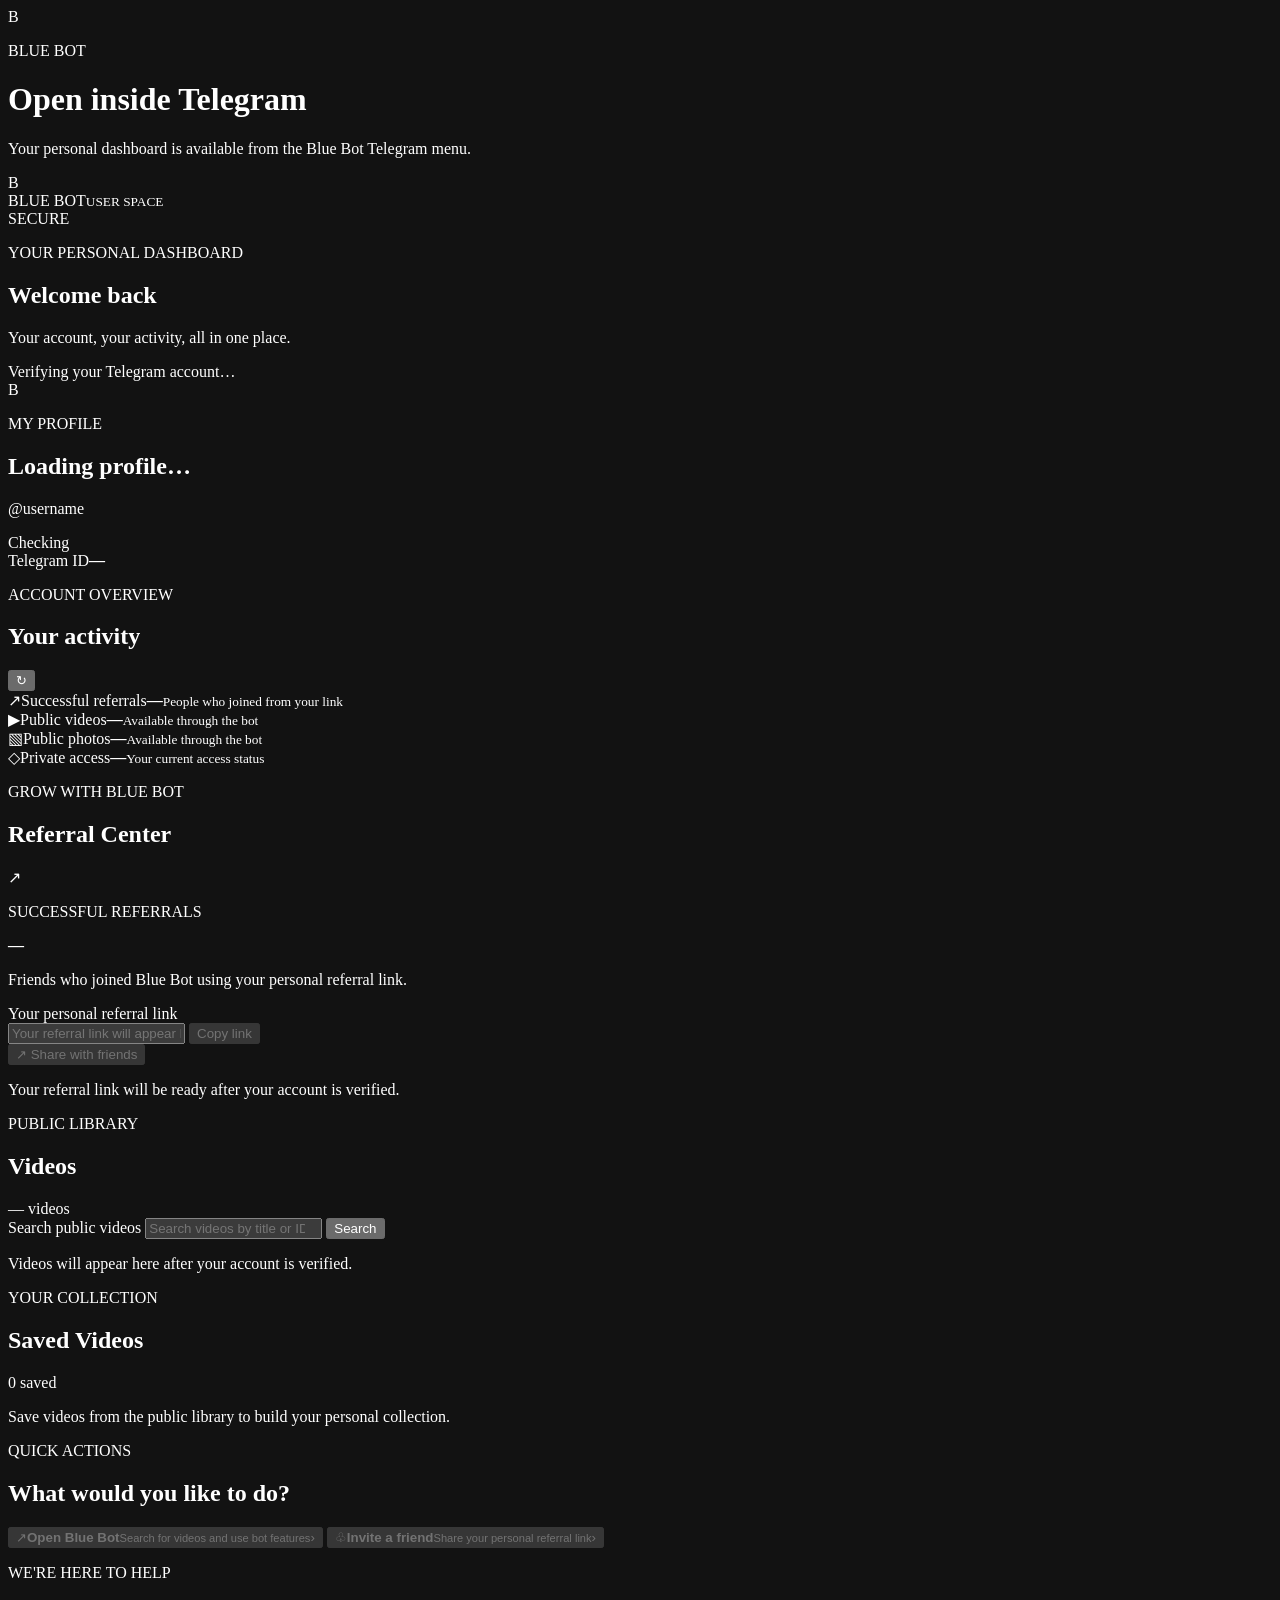
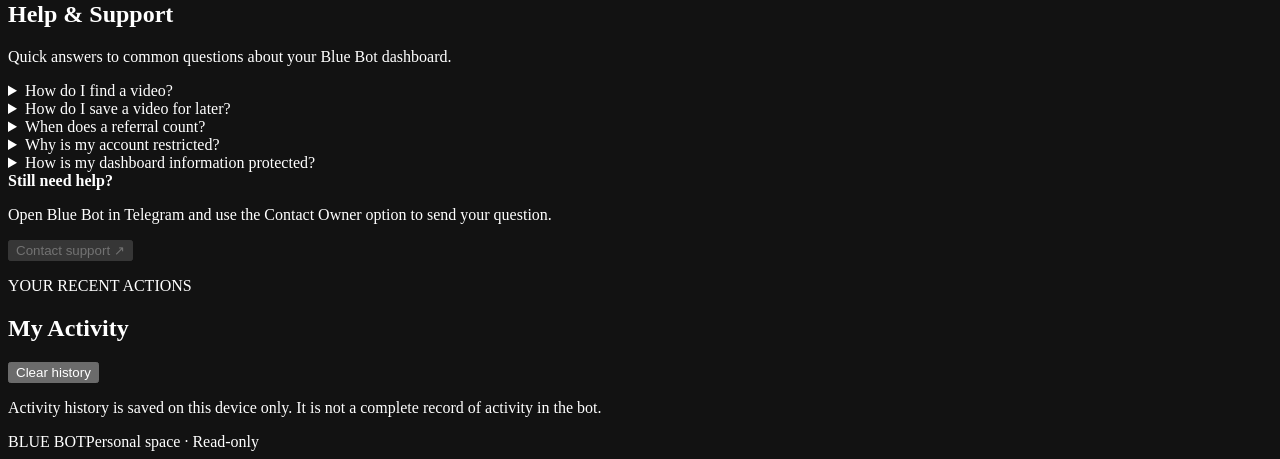
==== user_app/index.html @ 17bb6da8 "Add My Activity panel to User Dashboard" ====
<!doctype html>
<html lang="en">
<head>
  <meta charset="utf-8">
  <meta name="viewport" content="width=device-width,initial-scale=1,maximum-scale=1,viewport-fit=cover">
  <meta name="color-scheme" content="dark">
  <meta name="theme-color" content="#080d1a">
  <title>Blue Bot — User Dashboard</title>
  <link rel="stylesheet" href="/app/styles.css">
  <script src="https://telegram.org/js/telegram-web-app.js"></script>
  <script src="/app/app.js" defer></script>
</head>
<body>
  <main id="browser-blocked" class="browser-blocked">
    <div class="brand-mark">B</div>
    <p class="eyebrow">BLUE BOT</p>
    <h1>Open inside Telegram</h1>
    <p>Your personal dashboard is available from the Blue Bot Telegram menu.</p>
  </main>
  <main class="app-shell">
    <header class="app-header">
      <div class="brand-mark">B</div>
      <div class="brand-copy"><span>BLUE BOT</span><small>USER SPACE</small></div>
      <span class="secure-pill"><i></i> SECURE</span>
    </header>

    <section class="welcome">
      <p class="eyebrow">YOUR PERSONAL DASHBOARD</p>
      <h1 id="greeting">Welcome back</h1>
      <p class="subheading">Your account, your activity, all in one place.</p>
    </section>

    <section id="notice" class="notice" role="status" aria-live="polite">Verifying your Telegram account…</section>

    <section class="profile-card">
      <div class="avatar" id="avatar">B</div>
      <div class="profile-copy">
        <p class="eyebrow">MY PROFILE</p>
        <h2 id="profile-name">Loading profile…</h2>
        <p id="profile-username" class="muted">@username</p>
      </div>
      <span id="account-status" class="status-pill">Checking</span>
      <div class="profile-id"><span>Telegram ID</span><strong id="profile-id">—</strong></div>
    </section>

    <section class="section-heading">
      <div><p class="eyebrow">ACCOUNT OVERVIEW</p><h2>Your activity</h2></div>
      <button id="refresh-button" class="refresh-button" type="button" aria-label="Refresh dashboard">↻</button>
    </section>
    <section class="metric-grid" aria-label="Your account metrics">
      <article class="metric-card"><span class="metric-icon">↗</span><span class="metric-label">Successful referrals</span><strong id="metric-shares">—</strong><small>People who joined from your link</small></article>
      <article class="metric-card"><span class="metric-icon">▶</span><span class="metric-label">Public videos</span><strong id="metric-videos">—</strong><small>Available through the bot</small></article>
      <article class="metric-card"><span class="metric-icon">▧</span><span class="metric-label">Public photos</span><strong id="metric-photos">—</strong><small>Available through the bot</small></article>
      <article class="metric-card"><span class="metric-icon">◇</span><span class="metric-label">Private access</span><strong id="metric-private">—</strong><small>Your current access status</small></article>
    </section>

    <section class="section-heading lower-heading" id="referral-heading">
      <div><p class="eyebrow">GROW WITH BLUE BOT</p><h2>Referral Center</h2></div>
    </section>
    <section class="referral-panel" aria-labelledby="referral-heading">
      <div class="referral-summary">
        <span class="referral-icon" aria-hidden="true">↗</span>
        <div>
          <p class="eyebrow">SUCCESSFUL REFERRALS</p>
          <strong id="referral-success-count">—</strong>
          <p class="referral-description">Friends who joined Blue Bot using your personal referral link.</p>
        </div>
      </div>
      <label class="referral-link-label" for="referral-link">Your personal referral link</label>
      <div class="referral-link-row">
        <input id="referral-link" type="text" readonly spellcheck="false" autocomplete="off" placeholder="Your referral link will appear here">
        <button id="copy-referral-link" class="referral-button" type="button" disabled>Copy link</button>
      </div>
      <button id="share-referral-link" class="referral-share-button" type="button" disabled>
        <span aria-hidden="true">↗</span> Share with friends
      </button>
      <p id="referral-notice" class="referral-notice" role="status" aria-live="polite">Your referral link will be ready after your account is verified.</p>
    </section>

    <section class="section-heading lower-heading" id="video-library-heading">
      <div><p class="eyebrow">PUBLIC LIBRARY</p><h2>Videos</h2></div>
      <span id="video-total" class="library-count">— videos</span>
    </section>
    <section class="video-library" aria-labelledby="video-library-heading">
      <form id="video-search-form" class="video-search" role="search">
        <label class="visually-hidden" for="video-search">Search public videos</label>
        <input id="video-search" name="query" type="search" maxlength="80" placeholder="Search videos by title or ID…" autocomplete="off">
        <button id="video-search-button" type="submit">Search</button>
      </form>
      <p id="video-notice" class="video-notice" role="status" aria-live="polite">Videos will appear here after your account is verified.</p>
      <div id="video-grid" class="video-grid" aria-label="Public videos"></div>
      <nav id="video-pagination" class="video-pagination" aria-label="Video pages" hidden>
        <button id="video-previous" type="button" disabled>← Previous</button>
        <span id="video-page-label">Page 1 of 1</span>
        <button id="video-next" type="button" disabled>Next →</button>
      </nav>
    </section>

    <section class="section-heading lower-heading" id="saved-videos-heading">
      <div><p class="eyebrow">YOUR COLLECTION</p><h2>Saved Videos</h2></div>
      <span id="saved-video-count" class="library-count">0 saved</span>
    </section>
    <section class="saved-videos-library" aria-labelledby="saved-videos-heading">
      <p id="saved-video-notice" class="video-notice" role="status" aria-live="polite">Save videos from the public library to build your personal collection.</p>
      <div id="saved-video-grid" class="video-grid" aria-label="Your saved videos"></div>
    </section>

    <section class="section-heading lower-heading">
      <div><p class="eyebrow">QUICK ACTIONS</p><h2>What would you like to do?</h2></div>
    </section>
    <section class="action-list">
      <button id="open-bot" class="action-item primary-action" type="button" disabled>
        <span class="action-icon">↗</span><span><strong>Open Blue Bot</strong><small>Search for videos and use bot features</small></span><span class="action-arrow">›</span>
      </button>
      <button id="share-bot" class="action-item" type="button" disabled>
        <span class="action-icon">♧</span><span><strong>Invite a friend</strong><small>Share your personal referral link</small></span><span class="action-arrow">›</span>
      </button>
    </section>

    <section class="section-heading lower-heading" id="help-center-heading">
      <div><p class="eyebrow">WE'RE HERE TO HELP</p><h2>Help &amp; Support</h2></div>
    </section>
    <section class="help-center" aria-labelledby="help-center-heading">
      <p class="help-intro">Quick answers to common questions about your Blue Bot dashboard.</p>
      <div class="help-faq">
        <details>
          <summary>How do I find a video?</summary>
          <p>Use the Public Library search to look up a video by its title or ID, then choose <strong>Watch in Telegram</strong>.</p>
        </details>
        <details>
          <summary>How do I save a video for later?</summary>
          <p>Choose <strong>Save video</strong> on a public video card. Your Saved Videos collection is private to your account and can hold up to 100 videos.</p>
        </details>
        <details>
          <summary>When does a referral count?</summary>
          <p>Blue Bot counts a referral when a new user starts the bot through your personal referral link. Opening your own link or an existing user's account does not create a new referral.</p>
        </details>
        <details>
          <summary>Why is my account restricted?</summary>
          <p>If your account is marked as restricted, some bot features may be unavailable. Contact the bot owner if you believe this is a mistake.</p>
        </details>
        <details>
          <summary>How is my dashboard information protected?</summary>
          <p>The dashboard verifies your Telegram Mini App session with the server and shows information for your own account. Saved video IDs are stored on your account record.</p>
        </details>
      </div>
      <div class="support-contact">
        <div>
          <strong>Still need help?</strong>
          <p>Open Blue Bot in Telegram and use the Contact Owner option to send your question.</p>
        </div>
        <button id="open-support" type="button" disabled>Contact support <span aria-hidden="true">↗</span></button>
      </div>
    </section>

    <section class="section-heading lower-heading" id="activity-heading">
      <div><p class="eyebrow">YOUR RECENT ACTIONS</p><h2>My Activity</h2></div>
      <button id="clear-activity" class="clear-activity-button" type="button">Clear history</button>
    </section>
    <section class="activity-panel" aria-labelledby="activity-heading">
      <p id="activity-notice" class="activity-notice" role="status" aria-live="polite">Activity history is saved on this device only. It is not a complete record of activity in the bot.</p>
      <ol id="activity-list" class="activity-list" aria-label="Recent dashboard activity"></ol>
    </section>

    <footer><span>BLUE BOT</span><span>Personal space · Read-only</span></footer>
  </main>
</body>
</html>
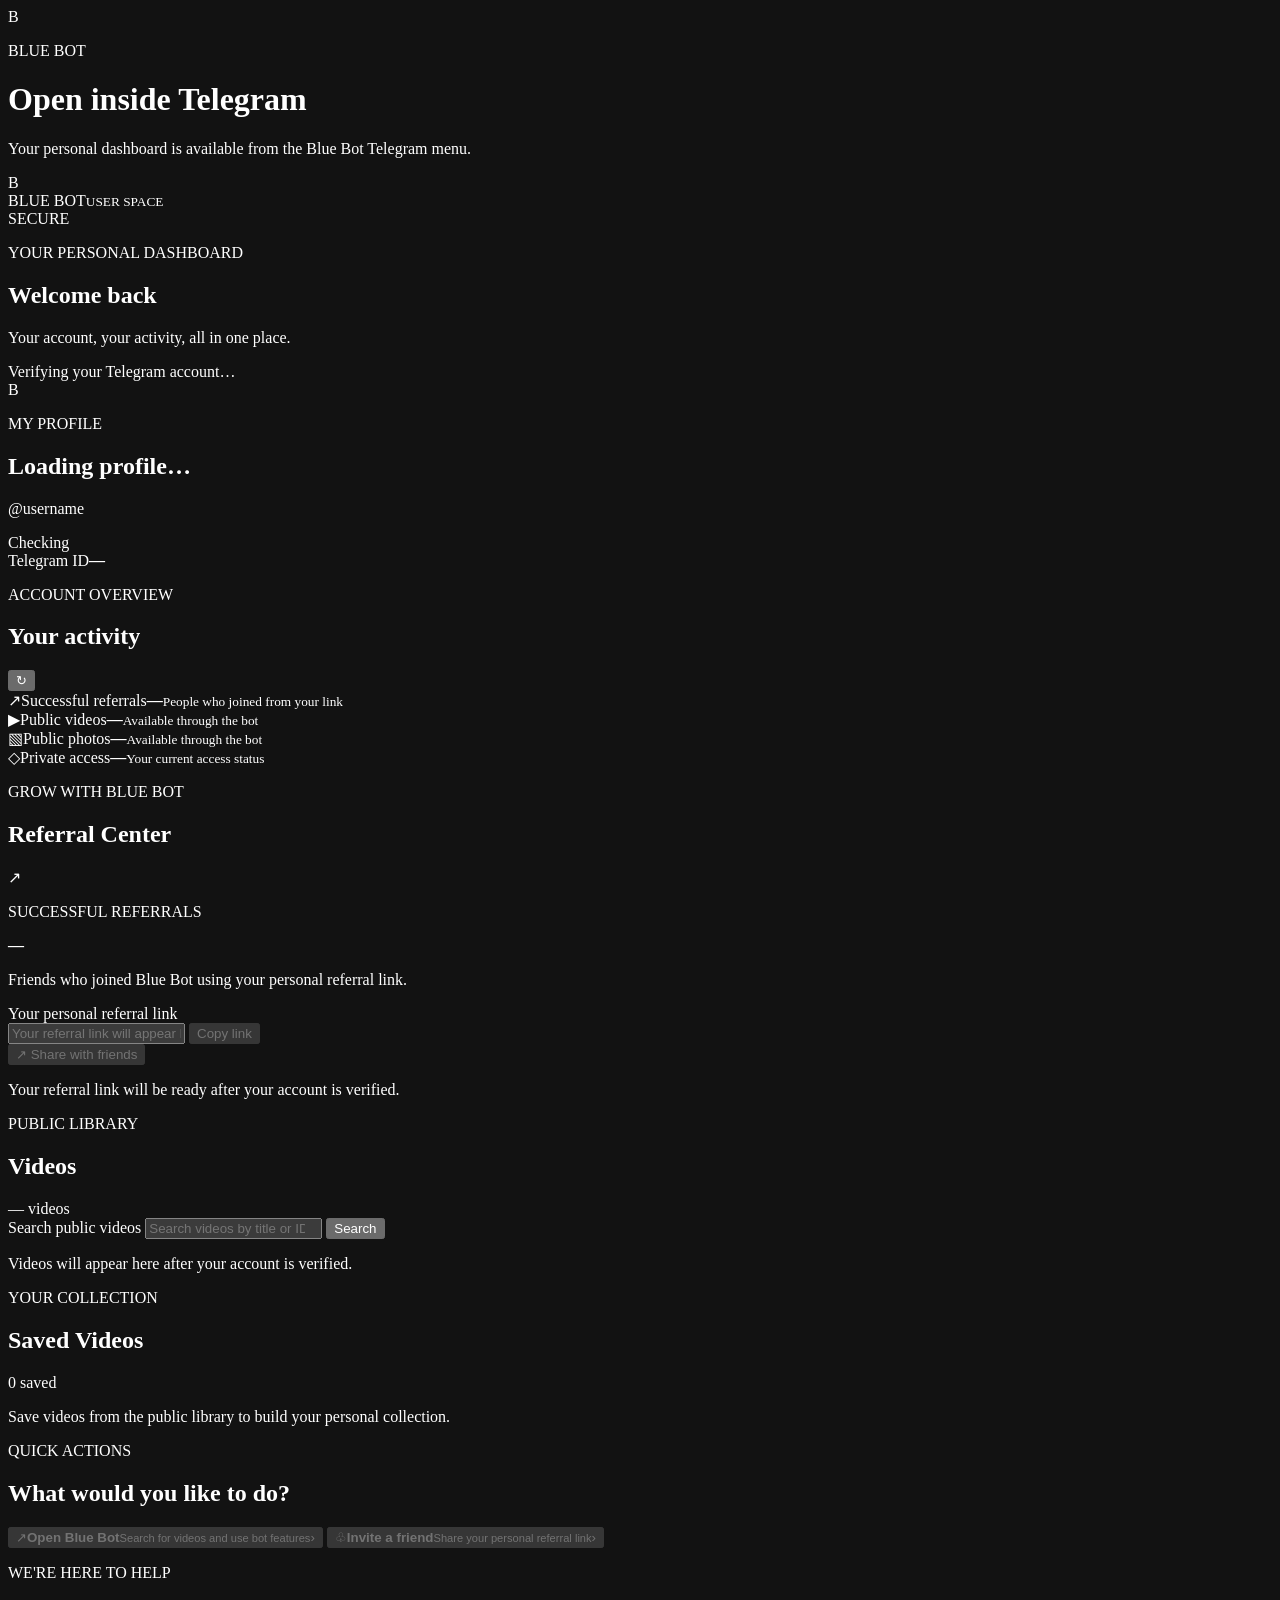
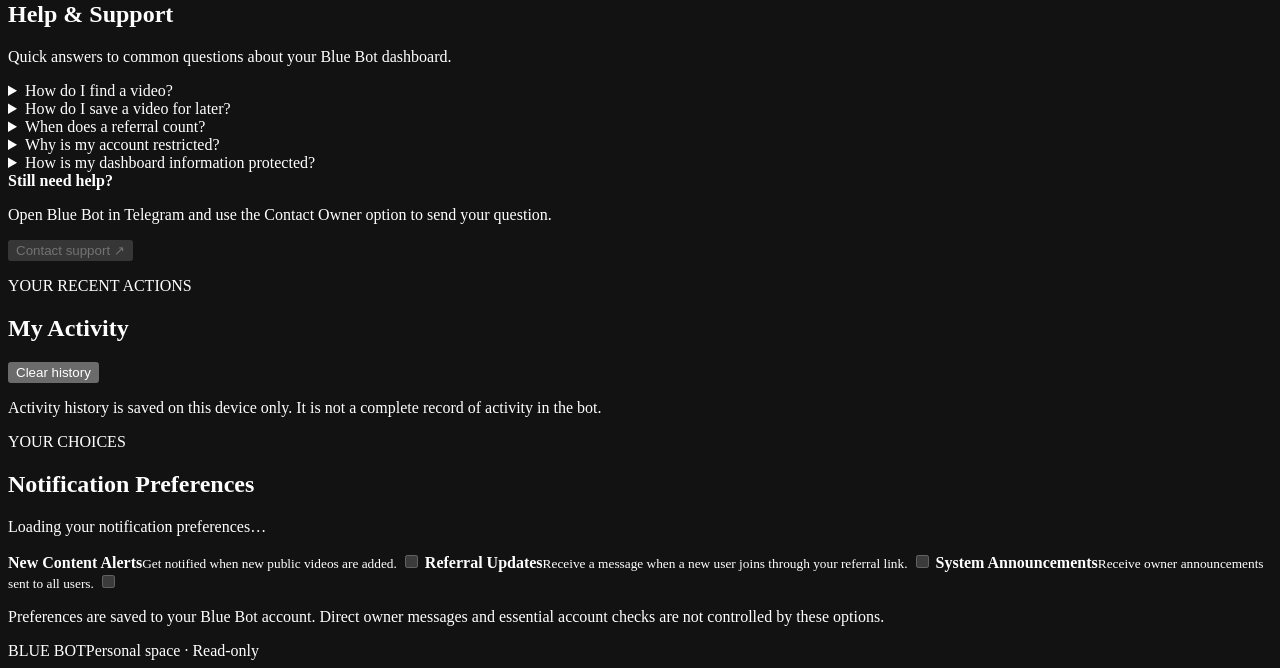
==== commit d8f16a4b: "Add Notification Preferences controls" ====
--- a/user_app/index.html
+++ b/user_app/index.html
@@ -162,6 +162,26 @@
       <ol id="activity-list" class="activity-list" aria-label="Recent dashboard activity"></ol>
     </section>
 
+    <section class="section-heading lower-heading" id="notification-preferences-heading">
+      <div><p class="eyebrow">YOUR CHOICES</p><h2>Notification Preferences</h2></div>
+    </section>
+    <section class="notification-panel" aria-labelledby="notification-preferences-heading">
+      <p id="notification-notice" class="notification-notice" role="status" aria-live="polite">Loading your notification preferences…</p>
+      <label class="notification-option" for="pref-new-content">
+        <span><strong>New Content Alerts</strong><small>Get notified when new public videos are added.</small></span>
+        <input id="pref-new-content" type="checkbox" disabled>
+      </label>
+      <label class="notification-option" for="pref-referral-updates">
+        <span><strong>Referral Updates</strong><small>Receive a message when a new user joins through your referral link.</small></span>
+        <input id="pref-referral-updates" type="checkbox" disabled>
+      </label>
+      <label class="notification-option" for="pref-system-updates">
+        <span><strong>System Announcements</strong><small>Receive owner announcements sent to all users.</small></span>
+        <input id="pref-system-updates" type="checkbox" disabled>
+      </label>
+      <p class="notification-footnote">Preferences are saved to your Blue Bot account. Direct owner messages and essential account checks are not controlled by these options.</p>
+    </section>
+
     <footer><span>BLUE BOT</span><span>Personal space · Read-only</span></footer>
   </main>
 </body>
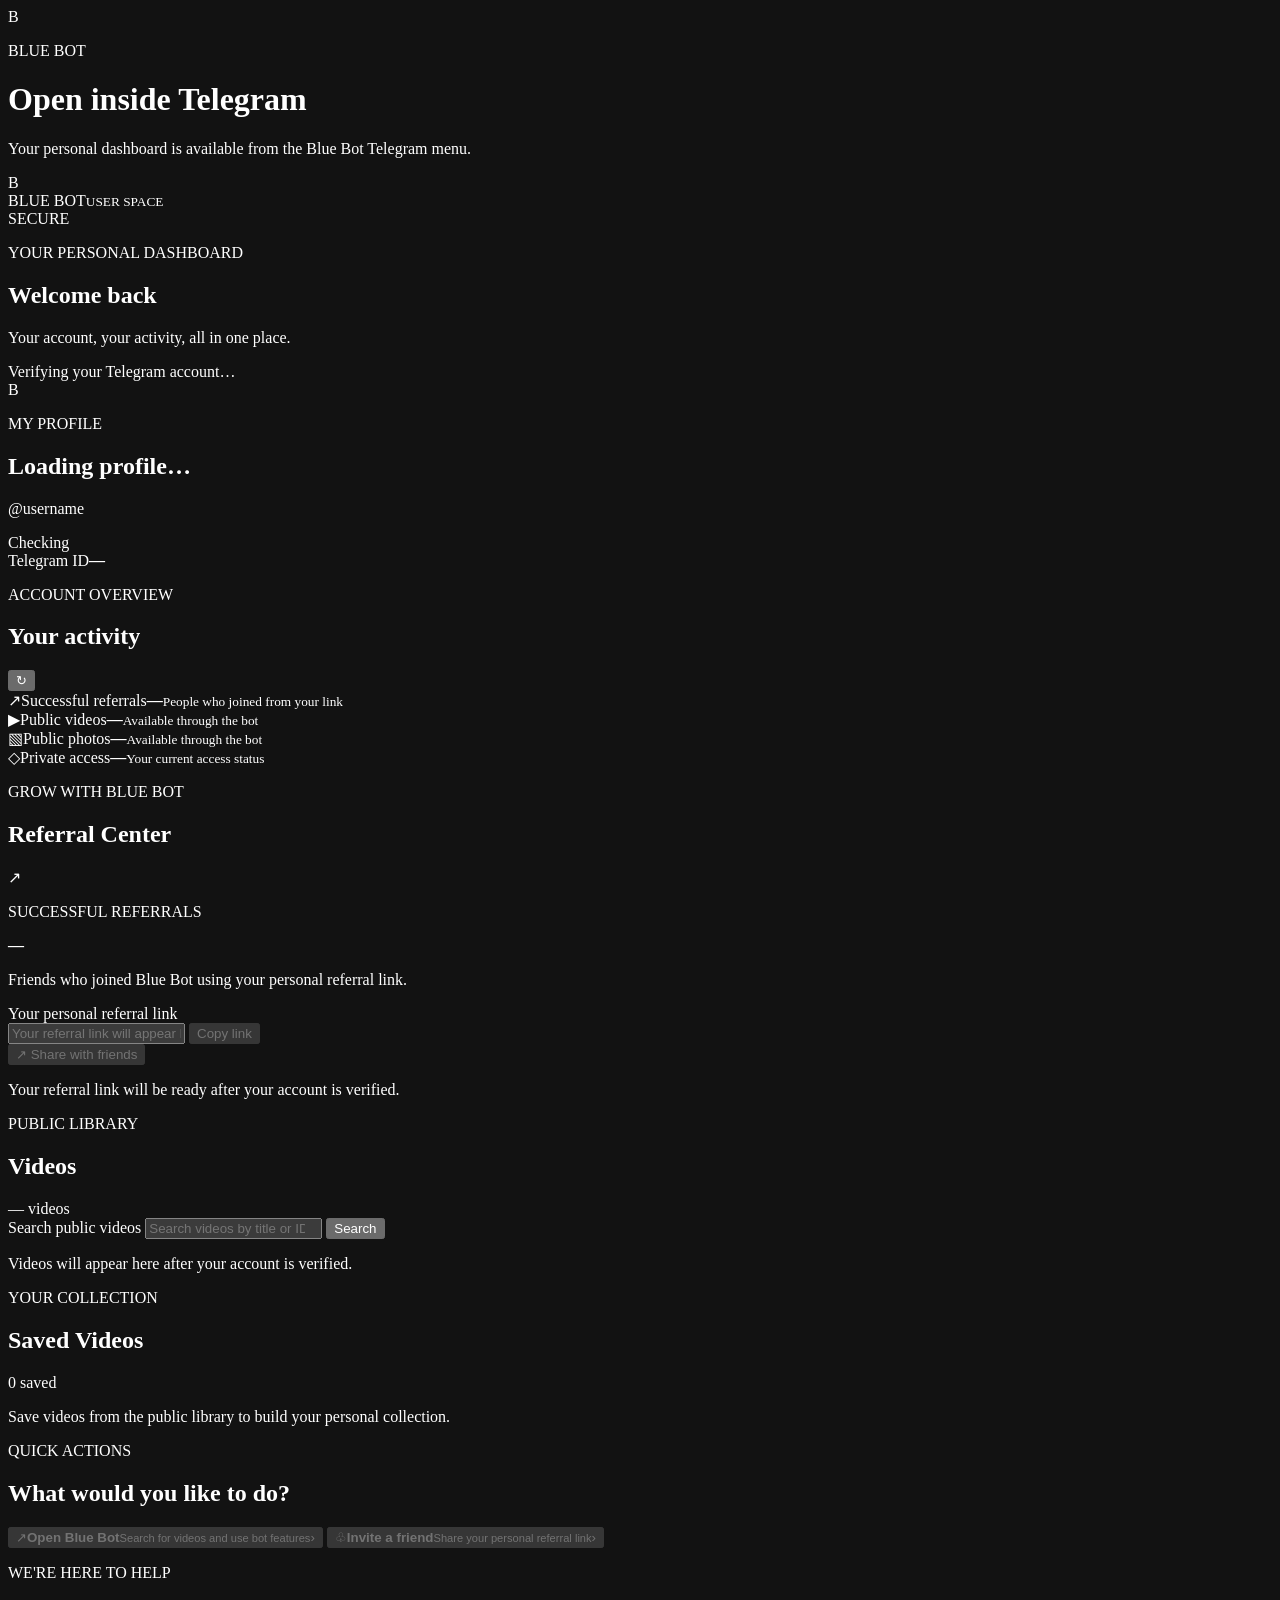
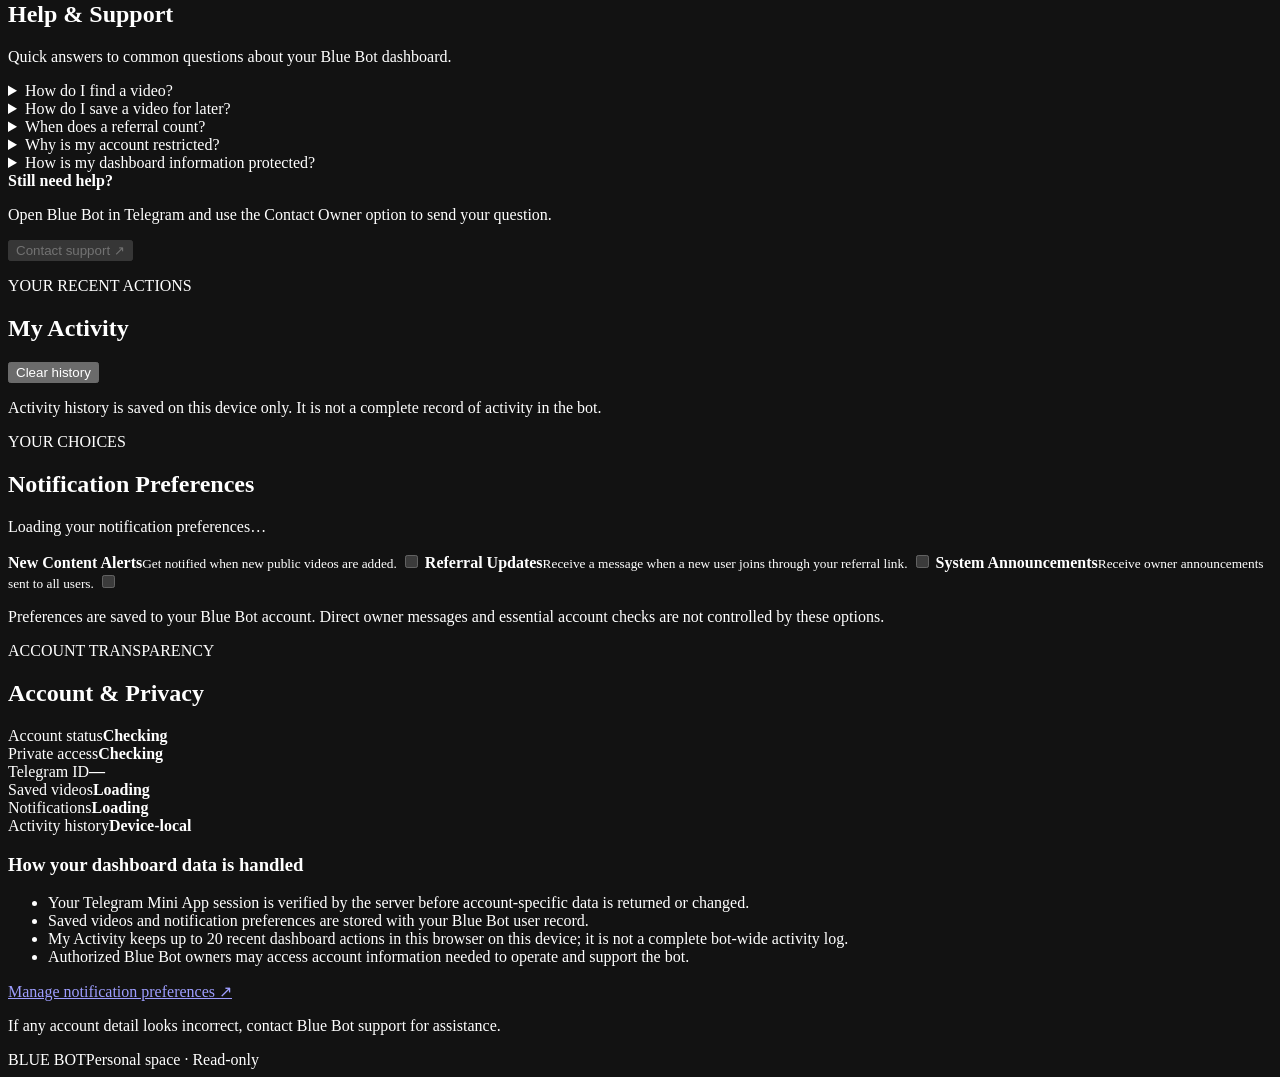
==== commit a254e608: "Add Account and Privacy transparency panel" ====
--- a/user_app/index.html
+++ b/user_app/index.html
@@ -182,6 +182,31 @@
       <p class="notification-footnote">Preferences are saved to your Blue Bot account. Direct owner messages and essential account checks are not controlled by these options.</p>
     </section>
 
+    <section class="section-heading lower-heading" id="account-privacy-heading">
+      <div><p class="eyebrow">ACCOUNT TRANSPARENCY</p><h2>Account &amp; Privacy</h2></div>
+    </section>
+    <section class="privacy-panel" aria-labelledby="account-privacy-heading">
+      <div class="privacy-status-grid">
+        <div class="privacy-status-item"><span>Account status</span><strong id="privacy-account-status">Checking</strong></div>
+        <div class="privacy-status-item"><span>Private access</span><strong id="privacy-private-access">Checking</strong></div>
+        <div class="privacy-status-item"><span>Telegram ID</span><strong id="privacy-telegram-id">—</strong></div>
+        <div class="privacy-status-item"><span>Saved videos</span><strong id="privacy-saved-count">Loading</strong></div>
+        <div class="privacy-status-item"><span>Notifications</span><strong id="privacy-notification-summary">Loading</strong></div>
+        <div class="privacy-status-item"><span>Activity history</span><strong>Device-local</strong></div>
+      </div>
+      <div class="privacy-details">
+        <h3>How your dashboard data is handled</h3>
+        <ul>
+          <li>Your Telegram Mini App session is verified by the server before account-specific data is returned or changed.</li>
+          <li>Saved videos and notification preferences are stored with your Blue Bot user record.</li>
+          <li>My Activity keeps up to 20 recent dashboard actions in this browser on this device; it is not a complete bot-wide activity log.</li>
+          <li>Authorized Blue Bot owners may access account information needed to operate and support the bot.</li>
+        </ul>
+        <a class="privacy-link" href="#notification-preferences-heading">Manage notification preferences <span aria-hidden="true">↗</span></a>
+      </div>
+      <p class="privacy-footnote">If any account detail looks incorrect, contact Blue Bot support for assistance.</p>
+    </section>
+
     <footer><span>BLUE BOT</span><span>Personal space · Read-only</span></footer>
   </main>
 </body>
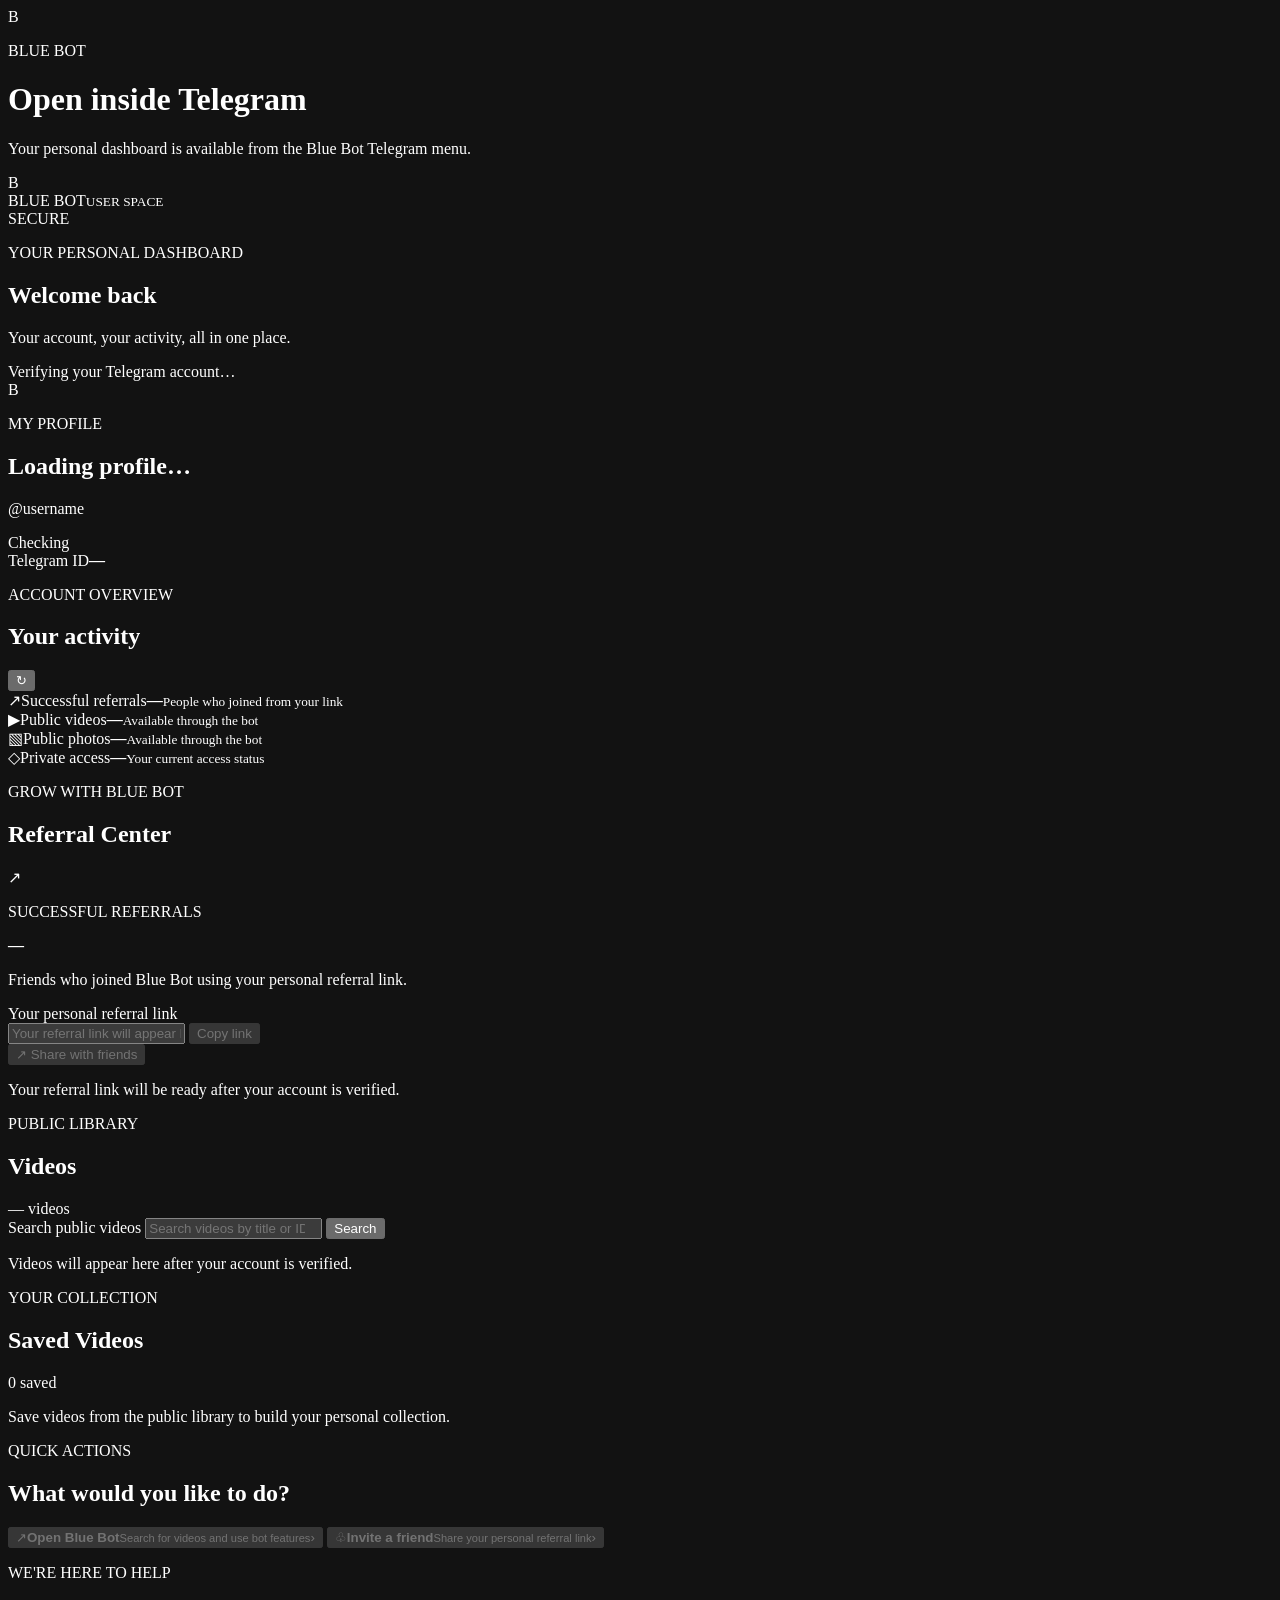
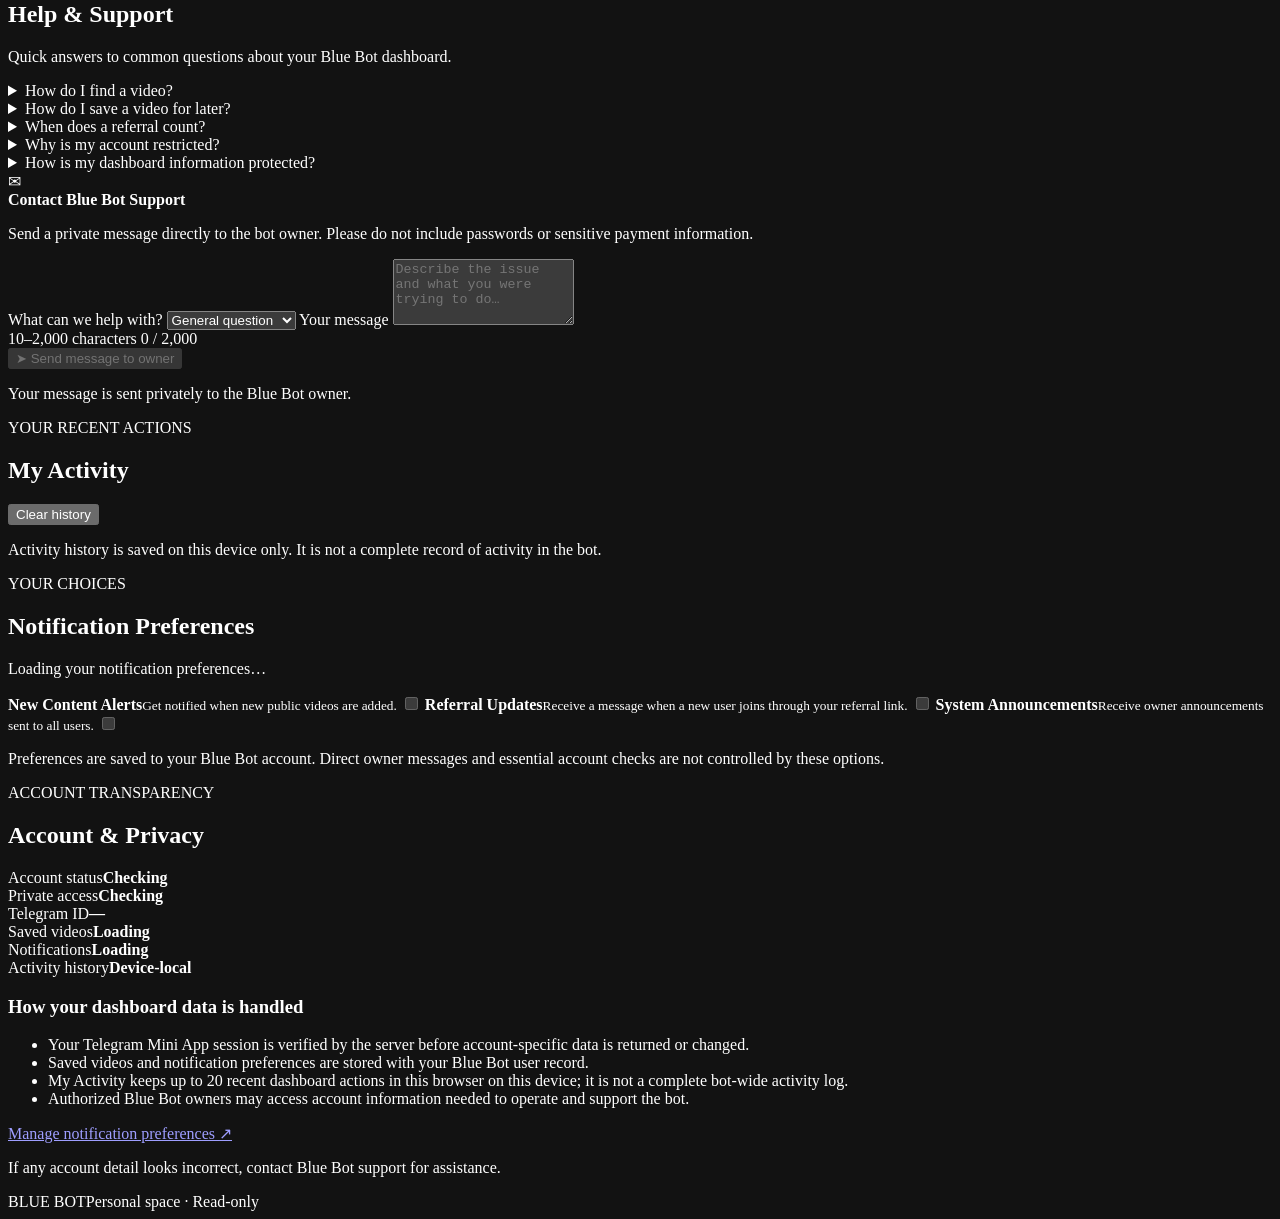
==== commit 9f4cdc23: "Add professional Contact Owner form to Help and Support" ====
--- a/user_app/index.html
+++ b/user_app/index.html
@@ -9,6 +9,7 @@
   <link rel="stylesheet" href="/app/styles.css">
   <script src="https://telegram.org/js/telegram-web-app.js"></script>
   <script src="/app/app.js" defer></script>
+  <script src="/app/navigation.js" defer></script>
 </head>
 <body>
   <main id="browser-blocked" class="browser-blocked">
@@ -144,12 +145,32 @@
           <p>The dashboard verifies your Telegram Mini App session with the server and shows information for your own account. Saved video IDs are stored on your account record.</p>
         </details>
       </div>
-      <div class="support-contact">
-        <div>
-          <strong>Still need help?</strong>
-          <p>Open Blue Bot in Telegram and use the Contact Owner option to send your question.</p>
+      <div class="support-contact support-contact-card">
+        <div class="support-contact-heading">
+          <span class="support-contact-icon" aria-hidden="true">✉</span>
+          <div>
+            <strong>Contact Blue Bot Support</strong>
+            <p>Send a private message directly to the bot owner. Please do not include passwords or sensitive payment information.</p>
+          </div>
         </div>
-        <button id="open-support" type="button" disabled>Contact support <span aria-hidden="true">↗</span></button>
+        <form id="contact-owner-form" class="contact-owner-form">
+          <label for="contact-category">What can we help with?</label>
+          <select id="contact-category" name="category" required>
+            <option value="General question">General question</option>
+            <option value="Account access">Account access</option>
+            <option value="Videos and library">Videos and library</option>
+            <option value="Referrals">Referrals</option>
+            <option value="Bug report">Bug report</option>
+          </select>
+          <label for="contact-message">Your message</label>
+          <textarea id="contact-message" name="message" rows="4" minlength="10" maxlength="2000" placeholder="Describe the issue and what you were trying to do…" required></textarea>
+          <div class="contact-form-meta">
+            <span>10–2,000 characters</span>
+            <span id="contact-character-count" aria-live="polite">0 / 2,000</span>
+          </div>
+          <button id="send-contact-message" class="contact-submit-button" type="submit" disabled><span aria-hidden="true">➤</span> Send message to owner</button>
+          <p id="contact-owner-notice" class="contact-owner-notice" role="status" aria-live="polite">Your message is sent privately to the Blue Bot owner.</p>
+        </form>
       </div>
     </section>
 
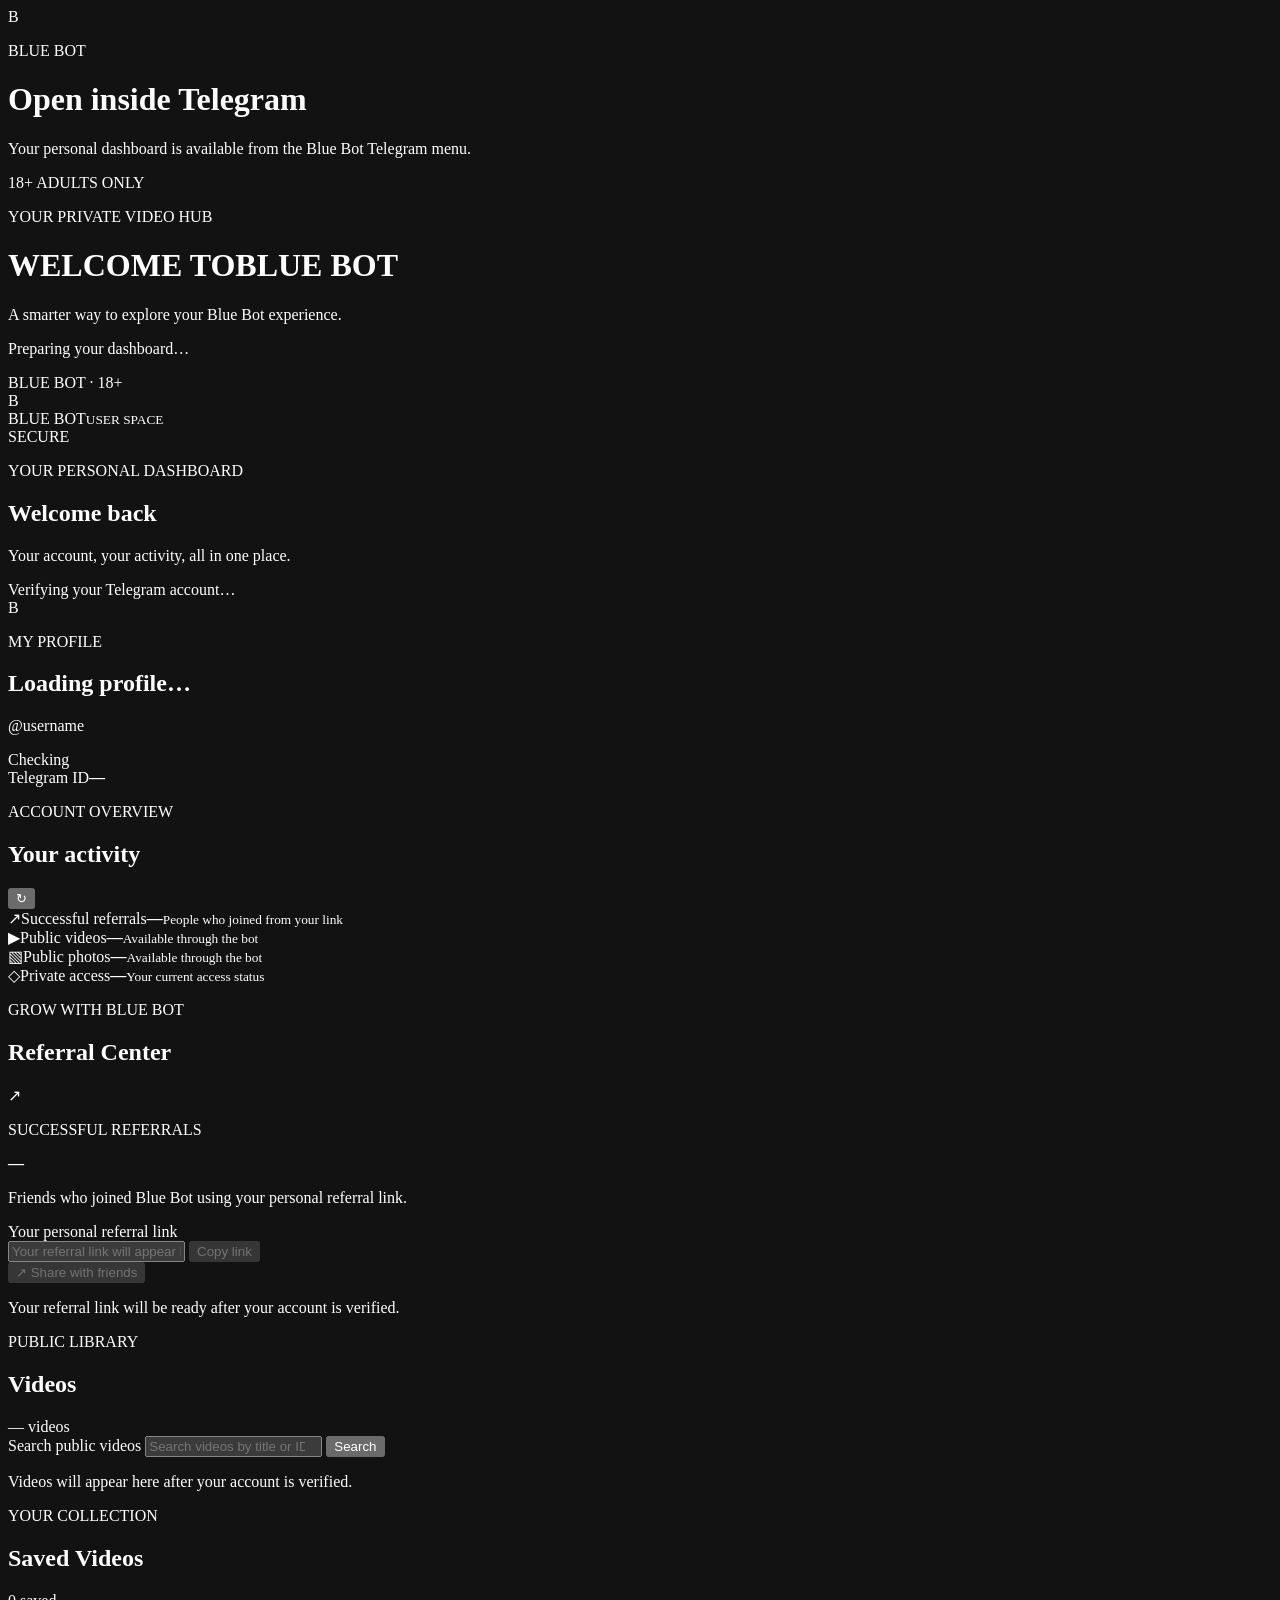
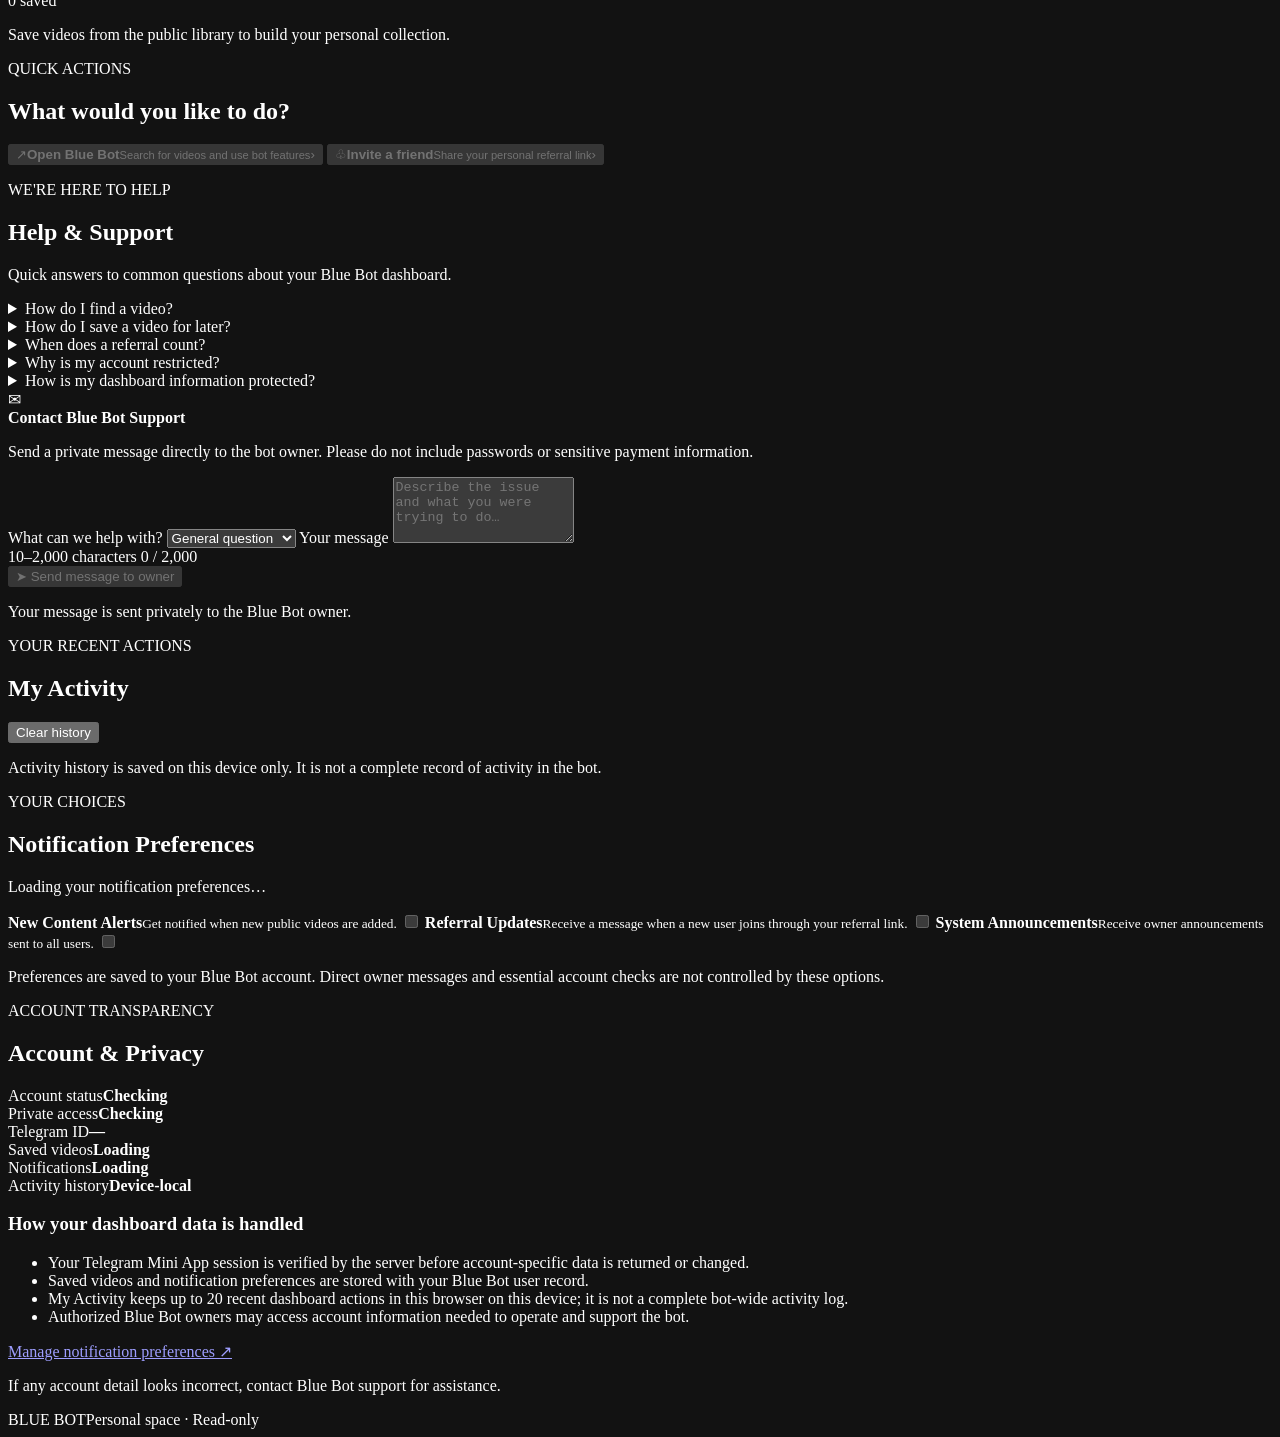
==== commit af167120: "ui: add animated 18+ Blue Bot welcome screen" ====
--- a/user_app/index.html
+++ b/user_app/index.html
@@ -17,6 +17,22 @@
     <p class="eyebrow">BLUE BOT</p>
     <h1>Open inside Telegram</h1>
     <p>Your personal dashboard is available from the Blue Bot Telegram menu.</p>
+  </main>
+  <main id="intro-screen" class="intro-screen" aria-label="Welcome to 18+ Blue Bot" aria-live="polite">
+    <div class="intro-ambient intro-ambient-left" aria-hidden="true"></div>
+    <div class="intro-ambient intro-ambient-right" aria-hidden="true"></div>
+    <div class="intro-content">
+      <div class="intro-age-mark" aria-label="18 plus, adults only">
+        <span class="intro-age-number">18<span>+</span></span>
+        <span class="intro-age-caption">ADULTS ONLY</span>
+      </div>
+      <p class="intro-eyebrow">YOUR PRIVATE VIDEO HUB</p>
+      <h1 class="intro-title"><span>WELCOME TO</span><strong>BLUE BOT</strong></h1>
+      <p class="intro-subtitle">A smarter way to explore your Blue Bot experience.</p>
+      <div class="intro-progress" aria-hidden="true"><span></span></div>
+      <p class="intro-status" role="status">Preparing your dashboard…</p>
+    </div>
+    <span class="intro-version" aria-hidden="true">BLUE BOT · 18+</span>
   </main>
   <main class="app-shell">
     <header class="app-header">
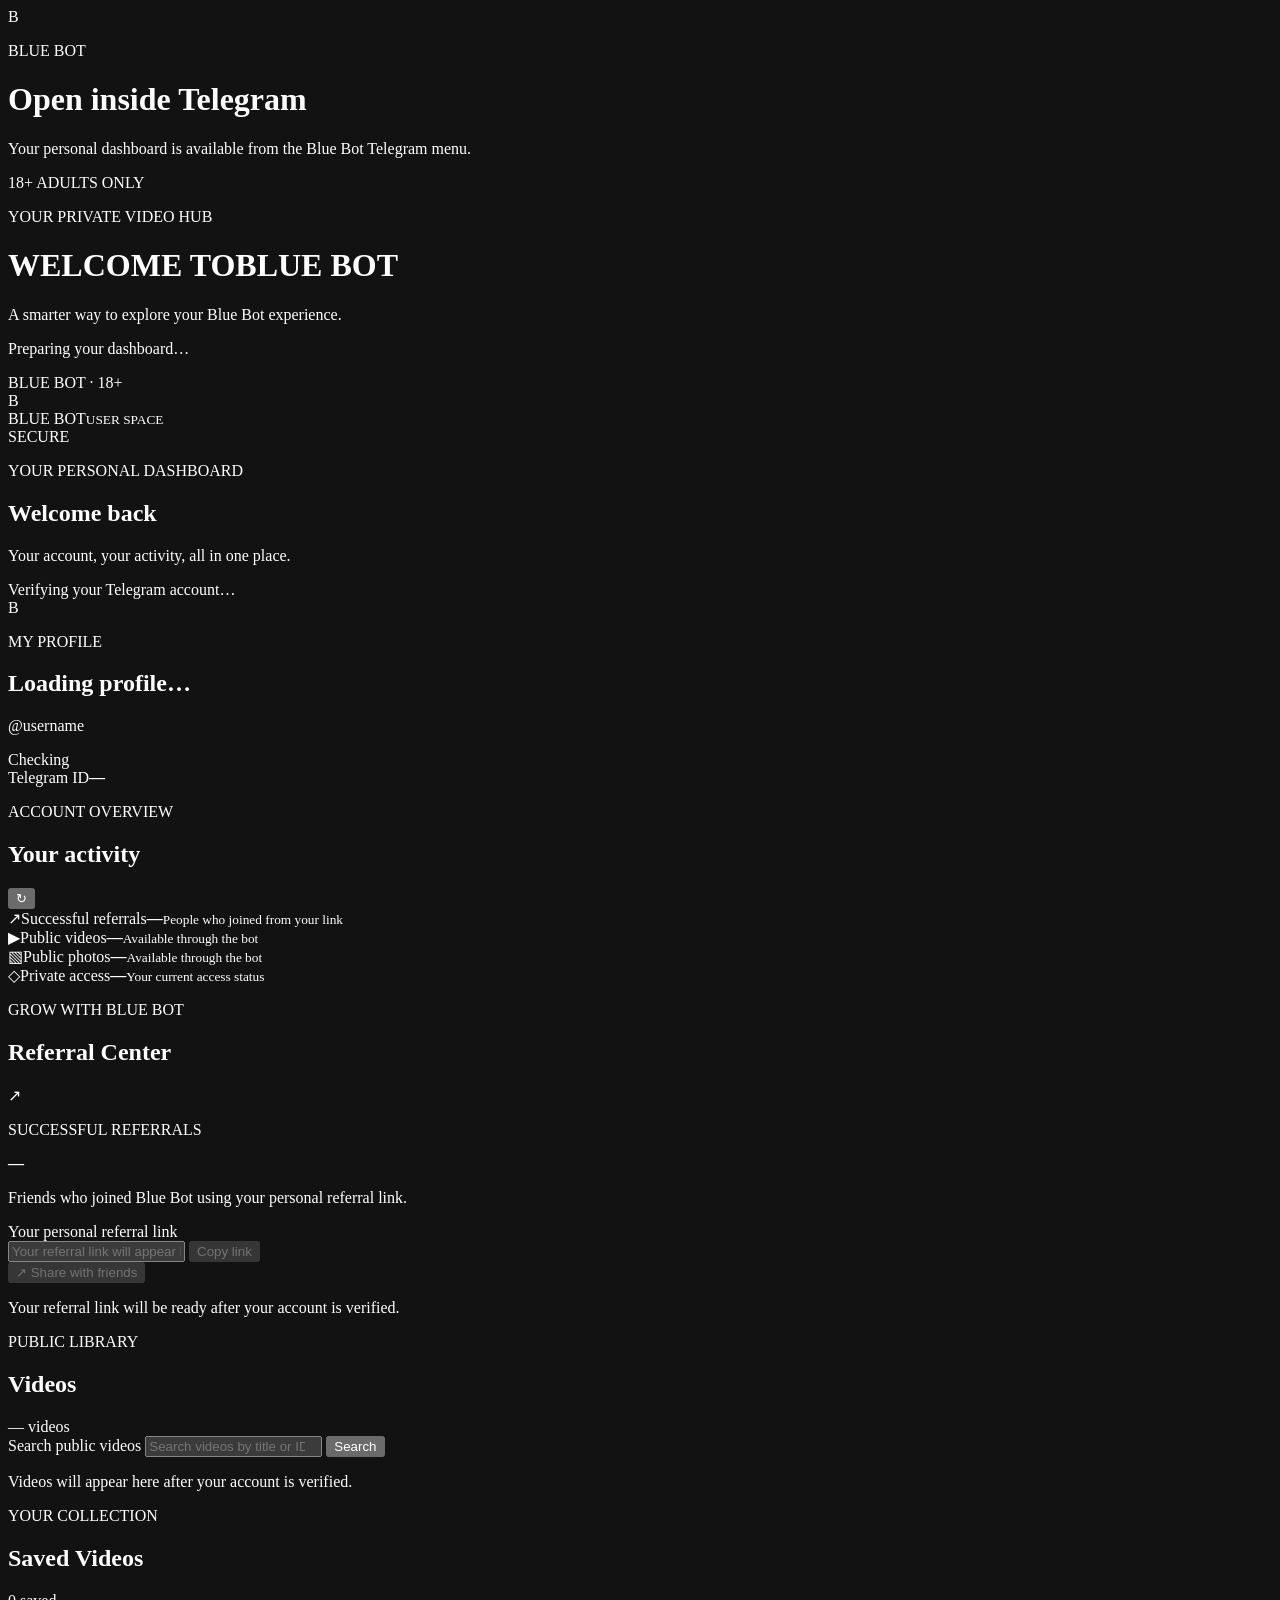
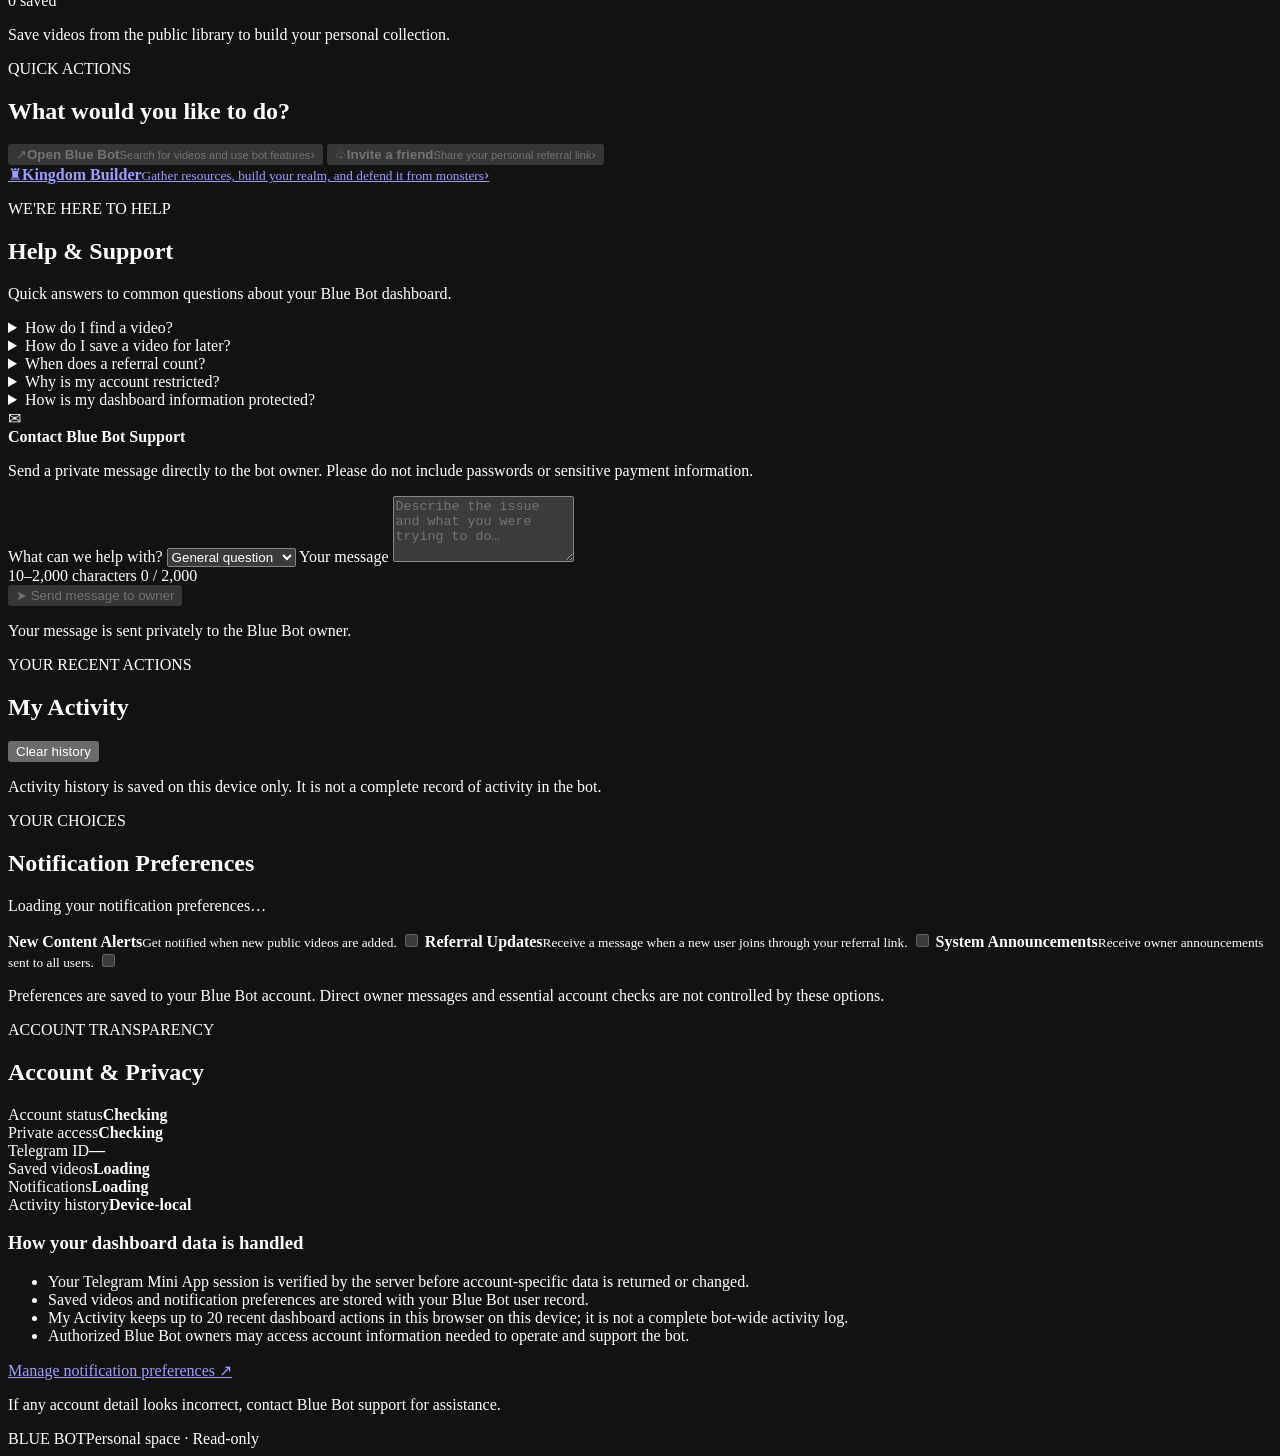
==== commit 1f28f0f9: "feat: add Kingdom Builder entry to user dashboard" ====
--- a/user_app/index.html
+++ b/user_app/index.html
@@ -134,6 +134,9 @@
       </button>
     </section>
 
+      <a id="open-kingdom-game" class="action-item primary-action" href="/app/game/">
+        <span class="action-icon" aria-hidden="true">♜</span><span><strong>Kingdom Builder</strong><small>Gather resources, build your realm, and defend it from monsters</small></span><span class="action-arrow" aria-hidden="true">›</span>
+      </a>
     <section class="section-heading lower-heading" id="help-center-heading">
       <div><p class="eyebrow">WE'RE HERE TO HELP</p><h2>Help &amp; Support</h2></div>
     </section>
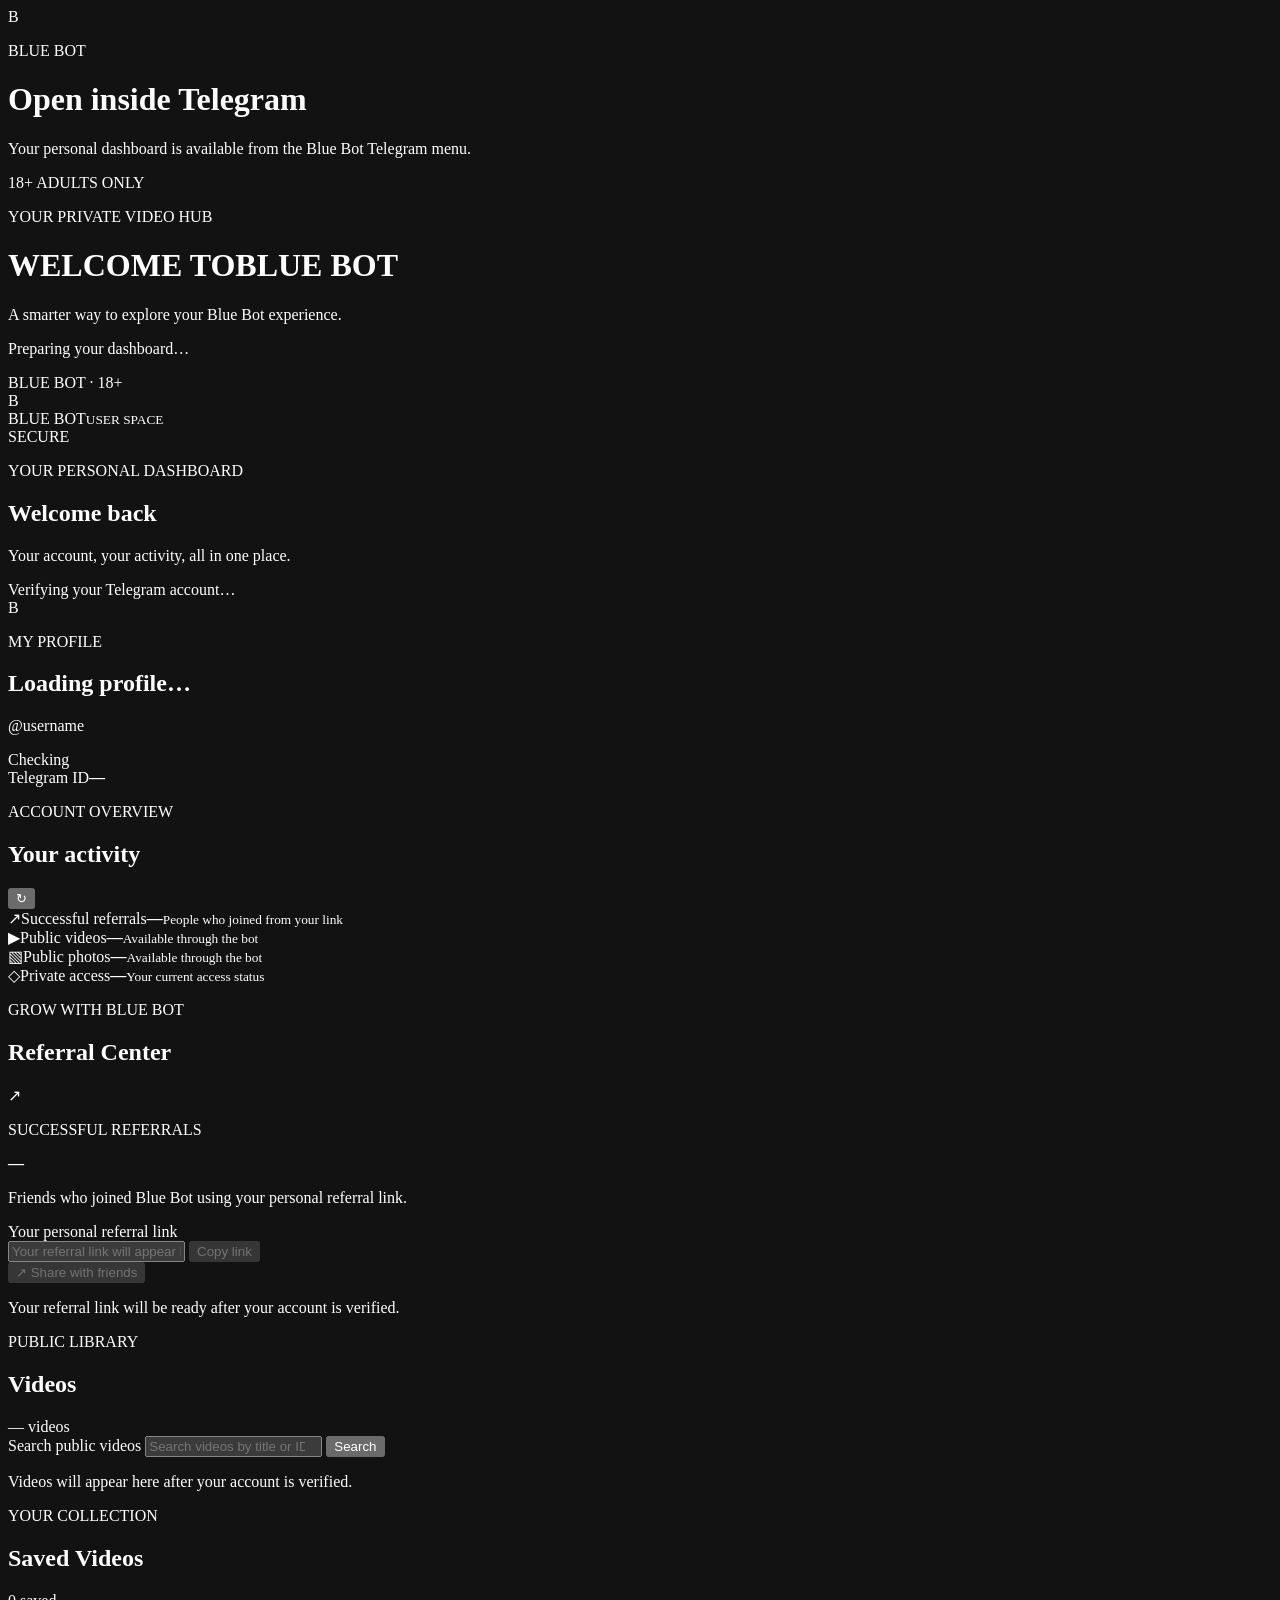
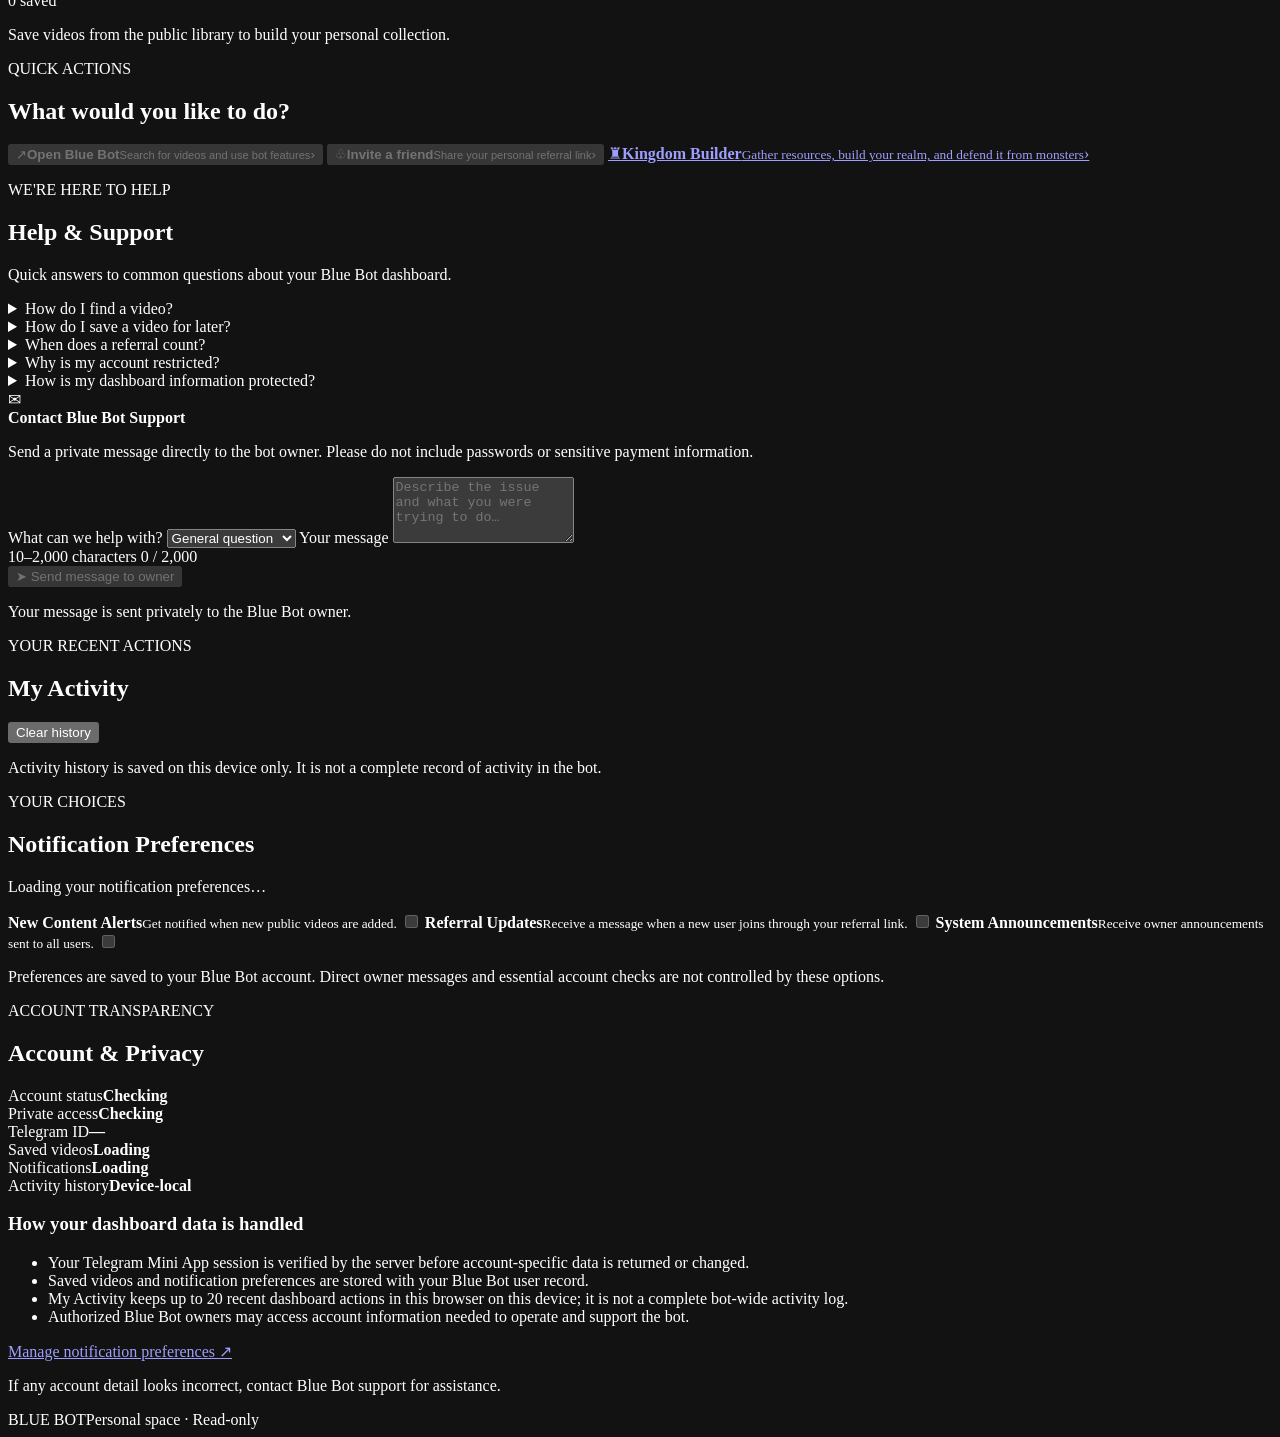
==== commit 6eaa880a: "fix: keep Kingdom Builder entry inside dashboard quick actions" ====
--- a/user_app/index.html
+++ b/user_app/index.html
@@ -132,11 +132,11 @@
       <button id="share-bot" class="action-item" type="button" disabled>
         <span class="action-icon">♧</span><span><strong>Invite a friend</strong><small>Share your personal referral link</small></span><span class="action-arrow">›</span>
       </button>
-    </section>
-
       <a id="open-kingdom-game" class="action-item primary-action" href="/app/game/">
         <span class="action-icon" aria-hidden="true">♜</span><span><strong>Kingdom Builder</strong><small>Gather resources, build your realm, and defend it from monsters</small></span><span class="action-arrow" aria-hidden="true">›</span>
       </a>
+    </section>
+
     <section class="section-heading lower-heading" id="help-center-heading">
       <div><p class="eyebrow">WE'RE HERE TO HELP</p><h2>Help &amp; Support</h2></div>
     </section>
